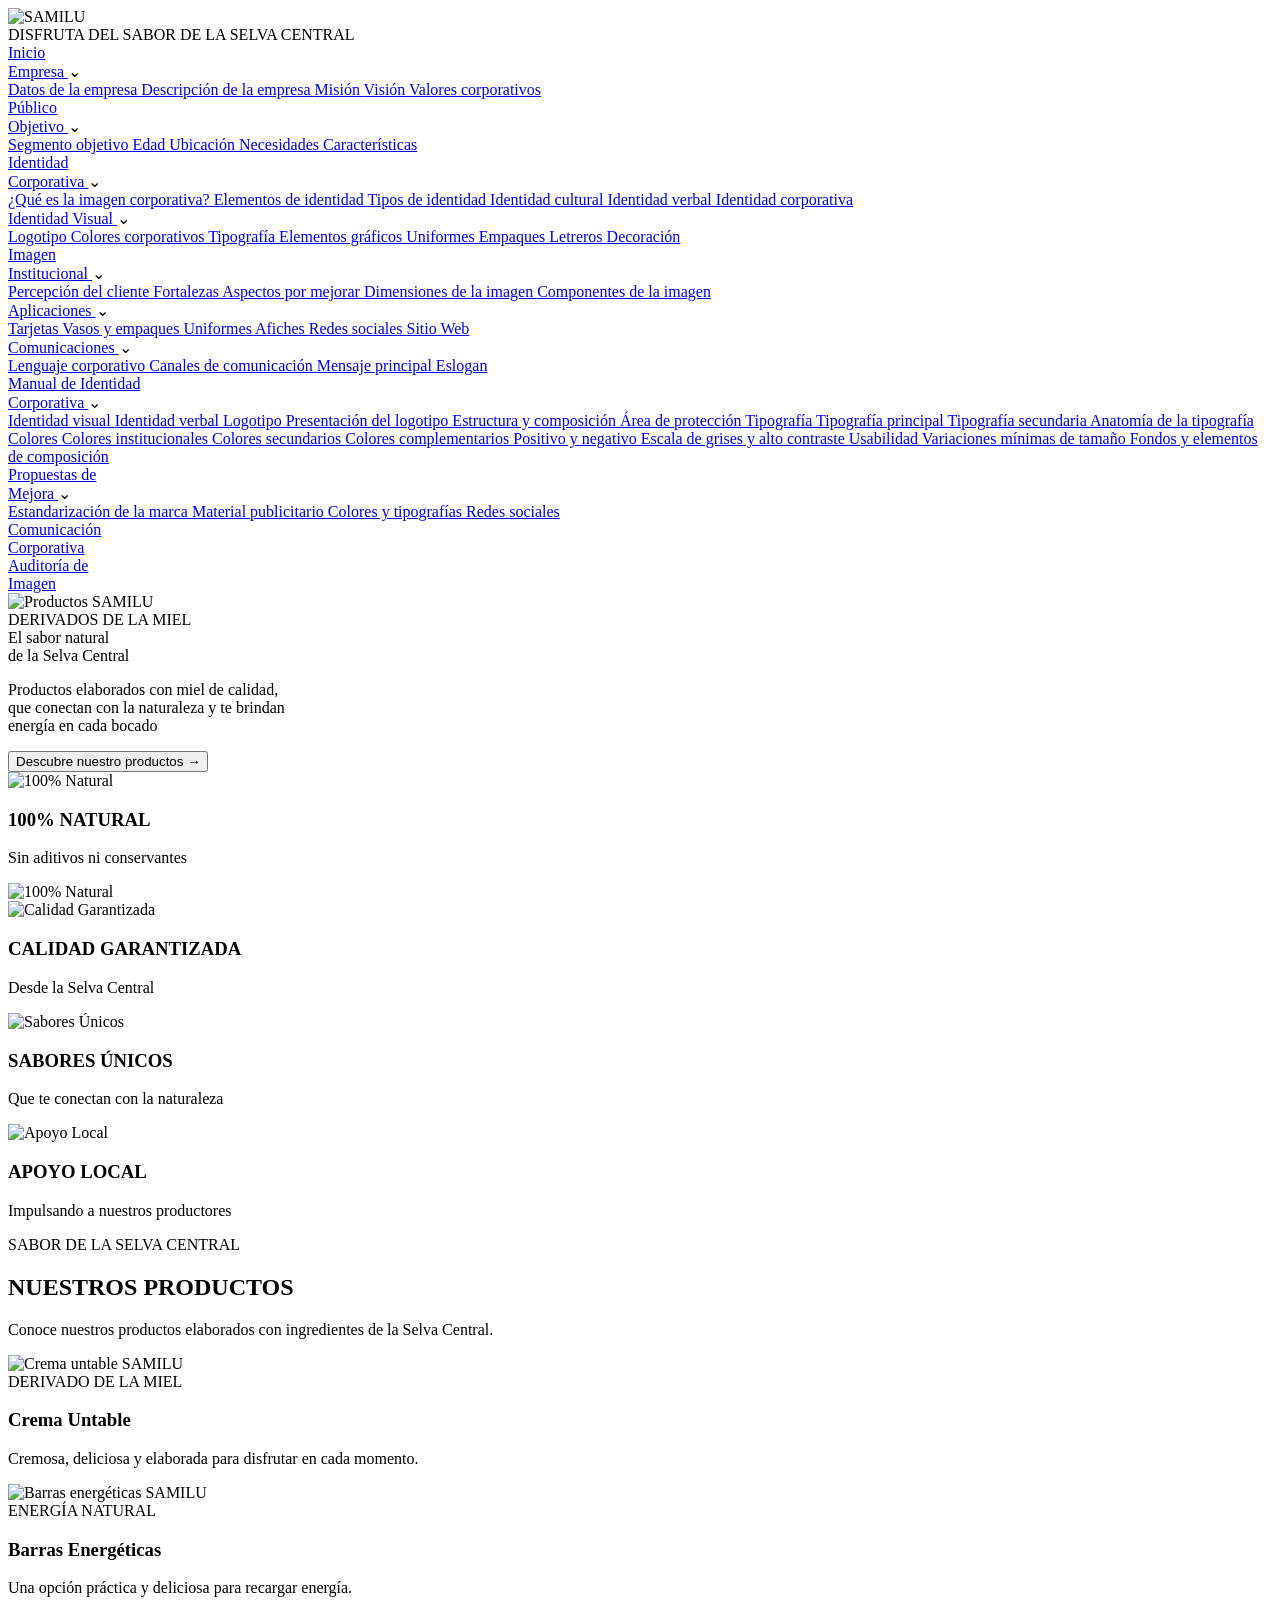
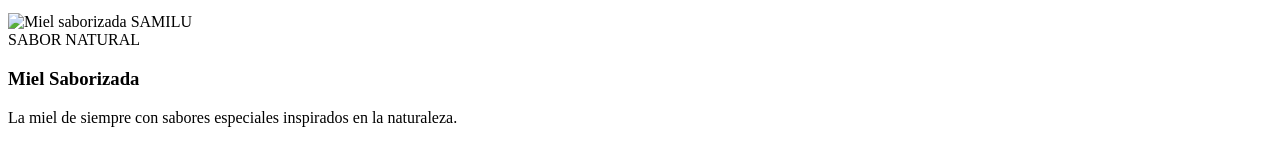
==== index.html @ 9a4c4e71 "Add files via upload" ====
<!DOCTYPE html>

<html lang="es">

<head>

    <meta charset="UTF-8">

    <meta name="viewport" content="width=device-width, initial-scale=1.0">

    <title>SAMILU</title>


    <!-- ==========================================
         GOOGLE FONTS
    =========================================== -->

    <link rel="preconnect" href="https://fonts.googleapis.com">

    <link rel="preconnect"
          href="https://fonts.gstatic.com"
          crossorigin>

    <!-- Tipografías SAMILU -->

    <link
        href="https://fonts.googleapis.com/css2?family=Fredoka:wght@400;500;600;700&family=Lilita+One&display=swap"
        rel="stylesheet"
    >


    <!-- ==========================================
         CSS
    =========================================== -->

    <link rel="stylesheet" href="estilos.css">

</head>


<body data-page="inicio">


    <!-- =================================================
         ENCABEZADO
    ================================================== -->

    <header class="header">

        <div class="header-logo">

            <img
                src="img/logo samilu.png"
                alt="SAMILU"
            >

        </div>


        <div class="header-title">

            DISFRUTA DEL SABOR DE LA SELVA CENTRAL

        </div>

    </header>



   <!-- =====================================================
     NAVBAR SAMILU — NAVEGACIÓN GLOBAL
===================================================== -->

<nav class="navbar">

    <!-- =========================
         INICIO
    ========================== -->
    <div class="nav-item" data-page="inicio">

        <a href="index.html" class="nav-link">
            Inicio
        </a>

    </div>


    <!-- =========================
         EMPRESA
    ========================== -->
    <div class="nav-item dropdown-item" data-page="empresa">

        <div class="nav-button">

            <a href="empresa.html" class="nav-link">
                Empresa
            </a>

            <span>⌄</span>

        </div>

        <div class="dropdown-menu">

            <a href="empresa.html#datos">
                Datos de la empresa
            </a>

            <a href="empresa.html#descripcion">
                Descripción de la empresa
            </a>

            <a href="empresa.html#mision">
                Misión
            </a>

            <a href="empresa.html#vision">
                Visión
            </a>

            <a href="empresa.html#valores">
                Valores corporativos
            </a>

        </div>

    </div>


    <!-- =========================
         PÚBLICO OBJETIVO
    ========================== -->
    <div class="nav-item dropdown-item" data-page="publico">

        <div class="nav-button">

            <a href="publico-objetivo.html" class="nav-link">
                Público<br>Objetivo
            </a>

            <span>⌄</span>

        </div>

        <div class="dropdown-menu">

            <a href="publico-objetivo.html#segmento">
                Segmento objetivo
            </a>

            <a href="publico-objetivo.html#edad">
                Edad
            </a>

            <a href="publico-objetivo.html#ubicacion">
                Ubicación
            </a>

            <a href="publico-objetivo.html#necesidades">
                Necesidades
            </a>

            <a href="publico-objetivo.html#caracteristicas">
                Características
            </a>

        </div>

    </div>


    <!-- =========================
         IDENTIDAD CORPORATIVA
    ========================== -->
    <div class="nav-item dropdown-item" data-page="corporativa">

        <div class="nav-button">

            <a href="identidad-corporativa.html" class="nav-link">
                Identidad<br>Corporativa
            </a>

            <span>⌄</span>

        </div>

        <div class="dropdown-menu">

            <a href="identidad-corporativa.html#imagen-corporativa">
                ¿Qué es la imagen corporativa?
            </a>

            <a href="identidad-corporativa.html#elementos-identidad">
                Elementos de identidad
            </a>

            <a href="identidad-corporativa.html#tipos-identidad">
                Tipos de identidad
            </a>

            <a href="identidad-corporativa.html#identidad-cultural">
                Identidad cultural
            </a>

            <a href="identidad-corporativa.html#identidad-verbal">
                Identidad verbal
            </a>

            <a href="identidad-corporativa.html#identidad-corporativa">
                Identidad corporativa
            </a>

        </div>

    </div>


    <!-- =========================
         IDENTIDAD VISUAL
    ========================== -->
    <div class="nav-item dropdown-item" data-page="visual">

        <div class="nav-button">

            <a href="identidad-visual.html" class="nav-link">
                Identidad Visual
            </a>

            <span>⌄</span>

        </div>

        <div class="dropdown-menu">

            <a href="identidad-visual.html#logotipo">
                Logotipo
            </a>

            <a href="identidad-visual.html#colores-corporativos">
                Colores corporativos
            </a>

            <a href="identidad-visual.html#tipografia">
                Tipografía
            </a>

            <a href="identidad-visual.html#elementos-graficos">
                Elementos gráficos
            </a>

            <a href="identidad-visual.html#uniformes">
                Uniformes
            </a>

            <a href="identidad-visual.html#empaques">
                Empaques
            </a>

            <a href="identidad-visual.html#letreros">
                Letreros
            </a>

            <a href="identidad-visual.html#decoracion">
                Decoración
            </a>

        </div>

    </div>


    <!-- =========================
         IMAGEN INSTITUCIONAL
    ========================== -->
    <div class="nav-item dropdown-item" data-page="imagen">

        <div class="nav-button">

            <a href="imagen-institucional.html" class="nav-link">
                Imagen<br>Institucional
            </a>

            <span>⌄</span>

        </div>

        <div class="dropdown-menu">

            <a href="imagen-institucional.html#percepcion-cliente">
                Percepción del cliente
            </a>

            <a href="imagen-institucional.html#fortalezas">
                Fortalezas
            </a>

            <a href="imagen-institucional.html#aspectos-mejorar">
                Aspectos por mejorar
            </a>

            <a href="imagen-institucional.html#dimensiones-imagen">
                Dimensiones de la imagen
            </a>

            <a href="imagen-institucional.html#componentes-imagen">
                Componentes de la imagen
            </a>

        </div>

    </div>


    <!-- =========================
         APLICACIONES
    ========================== -->
    <div class="nav-item dropdown-item" data-page="aplicaciones">

        <div class="nav-button">

            <a href="aplicaciones.html" class="nav-link">
                Aplicaciones
            </a>

            <span>⌄</span>

        </div>

        <div class="dropdown-menu">

            <a href="aplicaciones.html#tarjetas">
                Tarjetas
            </a>

            <a href="aplicaciones.html#vasos-empaques">
                Vasos y empaques
            </a>

            <a href="aplicaciones.html#uniformes">
                Uniformes
            </a>

            <a href="aplicaciones.html#afiches">
                Afiches
            </a>

            <a href="aplicaciones.html#redes-sociales">
                Redes sociales
            </a>

            <a href="aplicaciones.html#sitio-web">
                Sitio Web
            </a>

        </div>

    </div>


    <!-- =========================
         COMUNICACIONES
    ========================== -->
    <div class="nav-item dropdown-item" data-page="comunicacion">

        <div class="nav-button">

            <a href="comunicaciones.html" class="nav-link">
                Comunicaciones
            </a>

            <span>⌄</span>

        </div>

        <div class="dropdown-menu">

            <a href="comunicaciones.html#lenguaje-corporativo">
                Lenguaje corporativo
            </a>

            <a href="comunicaciones.html#canales-comunicacion">
                Canales de comunicación
            </a>

            <a href="comunicaciones.html#mensaje-principal">
                Mensaje principal
            </a>

            <a href="comunicaciones.html#eslogan">
                Eslogan
            </a>

        </div>

    </div>


    <!-- =========================
         MANUAL DE IDENTIDAD
    ========================== -->
    <div class="nav-item dropdown-item" data-page="manual">

        <div class="nav-button">

            <a href="manual-identidad.html" class="nav-link">
                Manual de Identidad<br>Corporativa
            </a>

            <span>⌄</span>

        </div>

        <div class="dropdown-menu">

            <a href="manual-identidad.html#identidad-visual">
                Identidad visual
            </a>

            <a href="manual-identidad.html#identidad-verbal">
                Identidad verbal
            </a>

            <a href="manual-identidad.html#logotipo">
                Logotipo
            </a>

            <a href="manual-identidad.html#presentacion-logotipo">
                Presentación del logotipo
            </a>

            <a href="manual-identidad.html#estructura-composicion">
                Estructura y composición
            </a>

            <a href="manual-identidad.html#area-proteccion">
                Área de protección
            </a>

            <a href="manual-identidad.html#tipografia">
                Tipografía
            </a>

            <a href="manual-identidad.html#tipografia-principal">
                Tipografía principal
            </a>

            <a href="manual-identidad.html#tipografia-secundaria">
                Tipografía secundaria
            </a>

            <a href="manual-identidad.html#anatomia-tipografia">
                Anatomía de la tipografía
            </a>

            <a href="manual-identidad.html#colores">
                Colores
            </a>

            <a href="manual-identidad.html#colores-institucionales">
                Colores institucionales
            </a>

            <a href="manual-identidad.html#colores-secundarios">
                Colores secundarios
            </a>

            <a href="manual-identidad.html#colores-complementarios">
                Colores complementarios
            </a>

            <a href="manual-identidad.html#positivo-negativo">
                Positivo y negativo
            </a>

            <a href="manual-identidad.html#escala-grises">
                Escala de grises y alto contraste
            </a>

            <a href="manual-identidad.html#usabilidad">
                Usabilidad
            </a>

            <a href="manual-identidad.html#variaciones-tamano">
                Variaciones mínimas de tamaño
            </a>

            <a href="manual-identidad.html#fondos-composicion">
                Fondos y elementos de composición
            </a>

        </div>

    </div>


    <!-- =========================
         PROPUESTAS DE MEJORA
    ========================== -->
    <div class="nav-item dropdown-item" data-page="propuestas">

        <div class="nav-button">

            <a href="propuestas-mejora.html" class="nav-link">
                Propuestas de<br>Mejora
            </a>

            <span>⌄</span>

        </div>

        <div class="dropdown-menu">

            <a href="propuestas-mejora.html#estandarizacion">
                Estandarización de la marca
            </a>

            <a href="propuestas-mejora.html#material-publicitario">
                Material publicitario
            </a>

            <a href="propuestas-mejora.html#colores-tipografias">
                Colores y tipografías
            </a>

            <a href="propuestas-mejora.html#redes-sociales">
                Redes sociales
            </a>

        </div>

    </div>
     <!-- NUEVO MENÚ DIRECTO: SIN SUBMENÚ -->
        <div class="nav-item" data-page="comunicacion">
            <a href="comunicación corporativa.html" class="nav-link">Comunicación<br>Corporativa</a>
        </div>

<!-- AUDITORÍA DE IMAGEN -->
<div class="nav-item" data-page="auditoria">
    <a href="auditoria-imagen.html" class="nav-link">
        Auditoría de<br>Imagen
    </a>
</div>

</nav>


    <!-- =================================================
         CONTENIDO PRINCIPAL
    ================================================== -->

    <main>


        <!-- =================================================
             HERO
        ================================================== -->

        <section class="hero">


            <!-- IMAGEN PRINCIPAL -->

            <img
                src="img/hero samilu.png"
                alt="Productos SAMILU"
                class="hero-image"
            >


            <!-- CONTENIDO -->

            <div class="hero-content">


                <!-- TÍTULO PEQUEÑO -->

                <div class="hero-small-title">
                    DERIVADOS DE LA MIEL
                </div>


                <!-- TÍTULO PRINCIPAL -->

                <div class="hero-title">

                    <div class="title-brown">
                        El sabor natural
                    </div>

                    <div class="title-orange">
                        de la Selva Central
                    </div>

                </div>


                <!-- DESCRIPCIÓN -->

                <p class="hero-description">

                    Productos elaborados con miel de calidad,<br>

                    que conectan con la naturaleza y te brindan<br>

                    energía en cada bocado

                </p>


                <!-- BOTÓN -->

                <button
                    class="hero-button"
                    type="button"
                >

                    <span class="button-text">
                        Descubre nuestro productos
                    </span>

                    <span class="button-arrow">
                        →
                    </span>

                </button>


            </div>

        </section>



        <!-- =================================================
             BENEFICIOS — TARJETAS DE DOBLE CARA
        ================================================== -->

        <section class="benefits">


            <!-- =========================================
                 100% NATURAL
            ========================================== -->

            <div
                class="benefit"
                tabindex="0"
                role="button"
                aria-label="Voltear tarjeta 100% Natural"
            >

                <div class="benefit-inner">


                    <!-- CARA DELANTERA -->

                    <div class="benefit-front">

                        <img
                            src="img/icono 1.png"
                            alt="100% Natural"
                        >

                        <h3>
                            100% NATURAL
                        </h3>

                        <p>
                            Sin aditivos ni conservantes
                        </p>

                    </div>


                    <!-- CARA TRASERA -->

                    <div class="benefit-back">

                        <div class="benefit-image-placeholder">

                            <img
                                src="img/hero samilu.png"
                                alt="100% Natural"
                            >

                        </div>

                    </div>


                </div>

            </div>



            <!-- =========================================
                 CALIDAD GARANTIZADA
            ========================================== -->

            <div
                class="benefit"
                tabindex="0"
                role="button"
                aria-label="Voltear tarjeta Calidad Garantizada"
            >

                <div class="benefit-inner">


                    <!-- CARA DELANTERA -->

                    <div class="benefit-front">

                        <img
                            src="img/icono 2.png"
                            alt="Calidad Garantizada"
                        >

                        <h3>
                            CALIDAD GARANTIZADA
                        </h3>

                        <p>
                            Desde la Selva Central
                        </p>

                    </div>


                    <!-- CARA TRASERA -->

                    <div class="benefit-back">

                        <div class="benefit-image-placeholder">

                            <!-- Aquí irá la imagen -->

                        </div>

                    </div>


                </div>

            </div>



            <!-- =========================================
                 SABORES ÚNICOS
            ========================================== -->

            <div
                class="benefit"
                tabindex="0"
                role="button"
                aria-label="Voltear tarjeta Sabores Únicos"
            >

                <div class="benefit-inner">


                    <!-- CARA DELANTERA -->

                    <div class="benefit-front">

                        <img
                            src="img/icono 3.png"
                            alt="Sabores Únicos"
                        >

                        <h3>
                            SABORES ÚNICOS
                        </h3>

                        <p>
                            Que te conectan con la naturaleza
                        </p>

                    </div>


                    <!-- CARA TRASERA -->

                    <div class="benefit-back">

                        <div class="benefit-image-placeholder">

                            <!-- Aquí irá la imagen -->

                        </div>

                    </div>


                </div>

            </div>



            <!-- =========================================
                 APOYO LOCAL
            ========================================== -->

            <div
                class="benefit"
                tabindex="0"
                role="button"
                aria-label="Voltear tarjeta Apoyo Local"
            >

                <div class="benefit-inner">


                    <!-- CARA DELANTERA -->

                    <div class="benefit-front">

                        <img
                            src="img/icono 4.png"
                            alt="Apoyo Local"
                        >

                        <h3>
                            APOYO LOCAL
                        </h3>

                        <p>
                            Impulsando a nuestros productores
                        </p>

                    </div>


                    <!-- CARA TRASERA -->

                    <div class="benefit-back">

                        <div class="benefit-image-placeholder">

                            <!-- Aquí irá la imagen -->

                        </div>

                    </div>


                </div>

            </div>


        </section>


    </main>



    <!-- =================================================
         NUESTROS PRODUCTOS
    ================================================== -->

    <section
        id="productos"
        class="productos"
    >

        <div class="productos-header">

            <span class="productos-etiqueta">
                SABOR DE LA SELVA CENTRAL
            </span>

            <h2>
                NUESTROS PRODUCTOS
            </h2>

            <p>
                Conoce nuestros productos elaborados con
                ingredientes de la Selva Central.
            </p>

        </div>



        <!-- TARJETAS DE PRODUCTOS -->

        <div class="productos-grid">


            <!-- =========================================
                 PRODUCTO 1
            ========================================== -->

            <article class="producto-card">

                <div class="producto-imagen">

                    <img
                        src="img/crema untable.jpeg"
                        alt="Crema untable SAMILU"
                    >

                </div>


                <div class="producto-info">

                    <span class="producto-categoria">
                        DERIVADO DE LA MIEL
                    </span>

                    <h3>
                        Crema Untable
                    </h3>

                    <p>
                        Cremosa, deliciosa y elaborada
                        para disfrutar en cada momento.
                    </p>

                </div>

            </article>



            <!-- =========================================
                 PRODUCTO 2
            ========================================== -->

            <article class="producto-card">

                <div class="producto-imagen">

                    <img
                        src="img/barra.jpeg"
                        alt="Barras energéticas SAMILU"
                    >

                </div>


                <div class="producto-info">

                    <span class="producto-categoria">
                        ENERGÍA NATURAL
                    </span>

                    <h3>
                        Barras Energéticas
                    </h3>

                    <p>
                        Una opción práctica y deliciosa
                        para recargar energía.
                    </p>

                </div>

            </article>



            <!-- =========================================
                 PRODUCTO 3
            ========================================== -->

            <article class="producto-card">

                <div class="producto-imagen">

                    <img
                        src="img/miel saborizada.jpeg"
                        alt="Miel saborizada SAMILU"
                    >

                </div>


                <div class="producto-info">

                    <span class="producto-categoria">
                        SABOR NATURAL
                    </span>

                    <h3>
                        Miel Saborizada
                    </h3>

                    <p>
                        La miel de siempre con sabores
                        especiales inspirados en la naturaleza.
                    </p>

                </div>

            </article>


        </div>

    </section>



    <!-- =================================================
         JAVASCRIPT
    ================================================== -->

    <script src="scrip.js"></script>


</body>

</html>
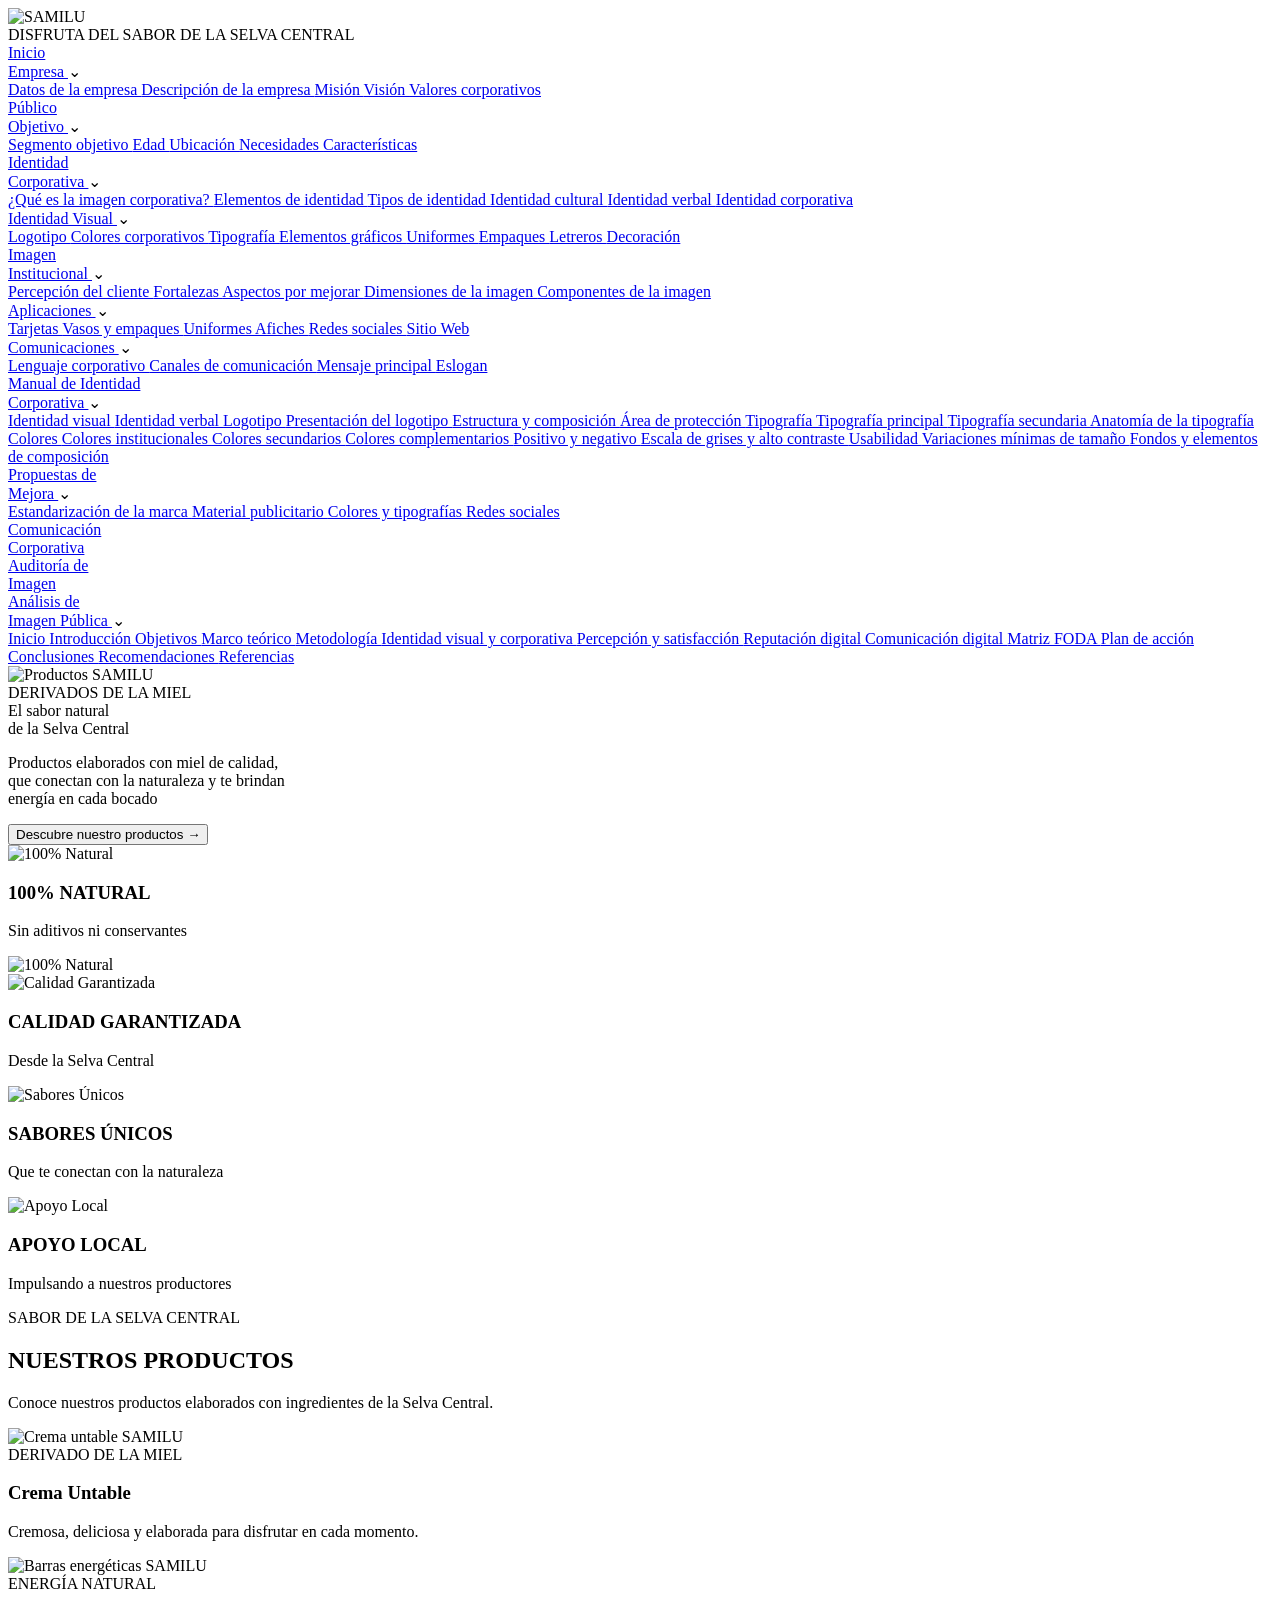
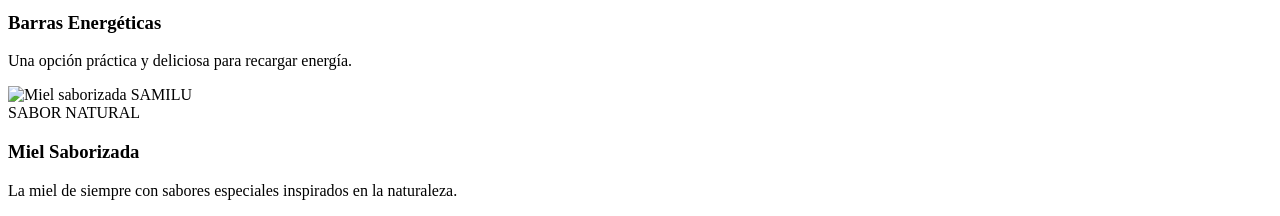
==== commit 80f8cb17: "Add files via upload" ====
--- a/index.html
+++ b/index.html
@@ -541,6 +541,84 @@
     </a>
 </div>
 
+<!-- =========================
+     ANÁLISIS DE IMAGEN PÚBLICA
+========================== -->
+<div class="nav-item dropdown-item" data-page="analisis-imagen">
+
+    <div class="nav-button">
+
+        <a href="analisis-imagen.html" class="nav-link">
+            Análisis de<br>Imagen Pública
+        </a>
+
+        <span>⌄</span>
+
+    </div>
+
+    <div class="dropdown-menu">
+
+        <a href="analisis-imagen.html#inicio">
+            Inicio
+        </a>
+
+        <a href="analisis-imagen.html#contexto">
+            Introducción
+        </a>
+
+        <a href="analisis-imagen.html#objetivos">
+            Objetivos
+        </a>
+
+        <a href="analisis-imagen.html#marco">
+            Marco teórico
+        </a>
+
+        <a href="analisis-imagen.html#metodologia">
+            Metodología
+        </a>
+
+        <a href="analisis-imagen.html#identidad">
+            Identidad visual y corporativa
+        </a>
+
+        <a href="analisis-imagen.html#encuesta">
+            Percepción y satisfacción
+        </a>
+
+        <a href="analisis-imagen.html#reputacion">
+            Reputación digital
+        </a>
+
+        <a href="analisis-imagen.html#comunicacion">
+            Comunicación digital
+        </a>
+
+        <a href="analisis-imagen.html#foda">
+            Matriz FODA
+        </a>
+
+        <a href="analisis-imagen.html#plan">
+            Plan de acción
+        </a>
+
+        <a href="analisis-imagen.html#conclusiones">
+            Conclusiones
+        </a>
+
+        <a href="analisis-imagen.html#recomendaciones">
+            Recomendaciones
+        </a>
+
+        <a href="analisis-imagen.html#referencias">
+            Referencias
+        </a>
+
+    </div>
+
+</div>
+
+
 </nav>
 
 
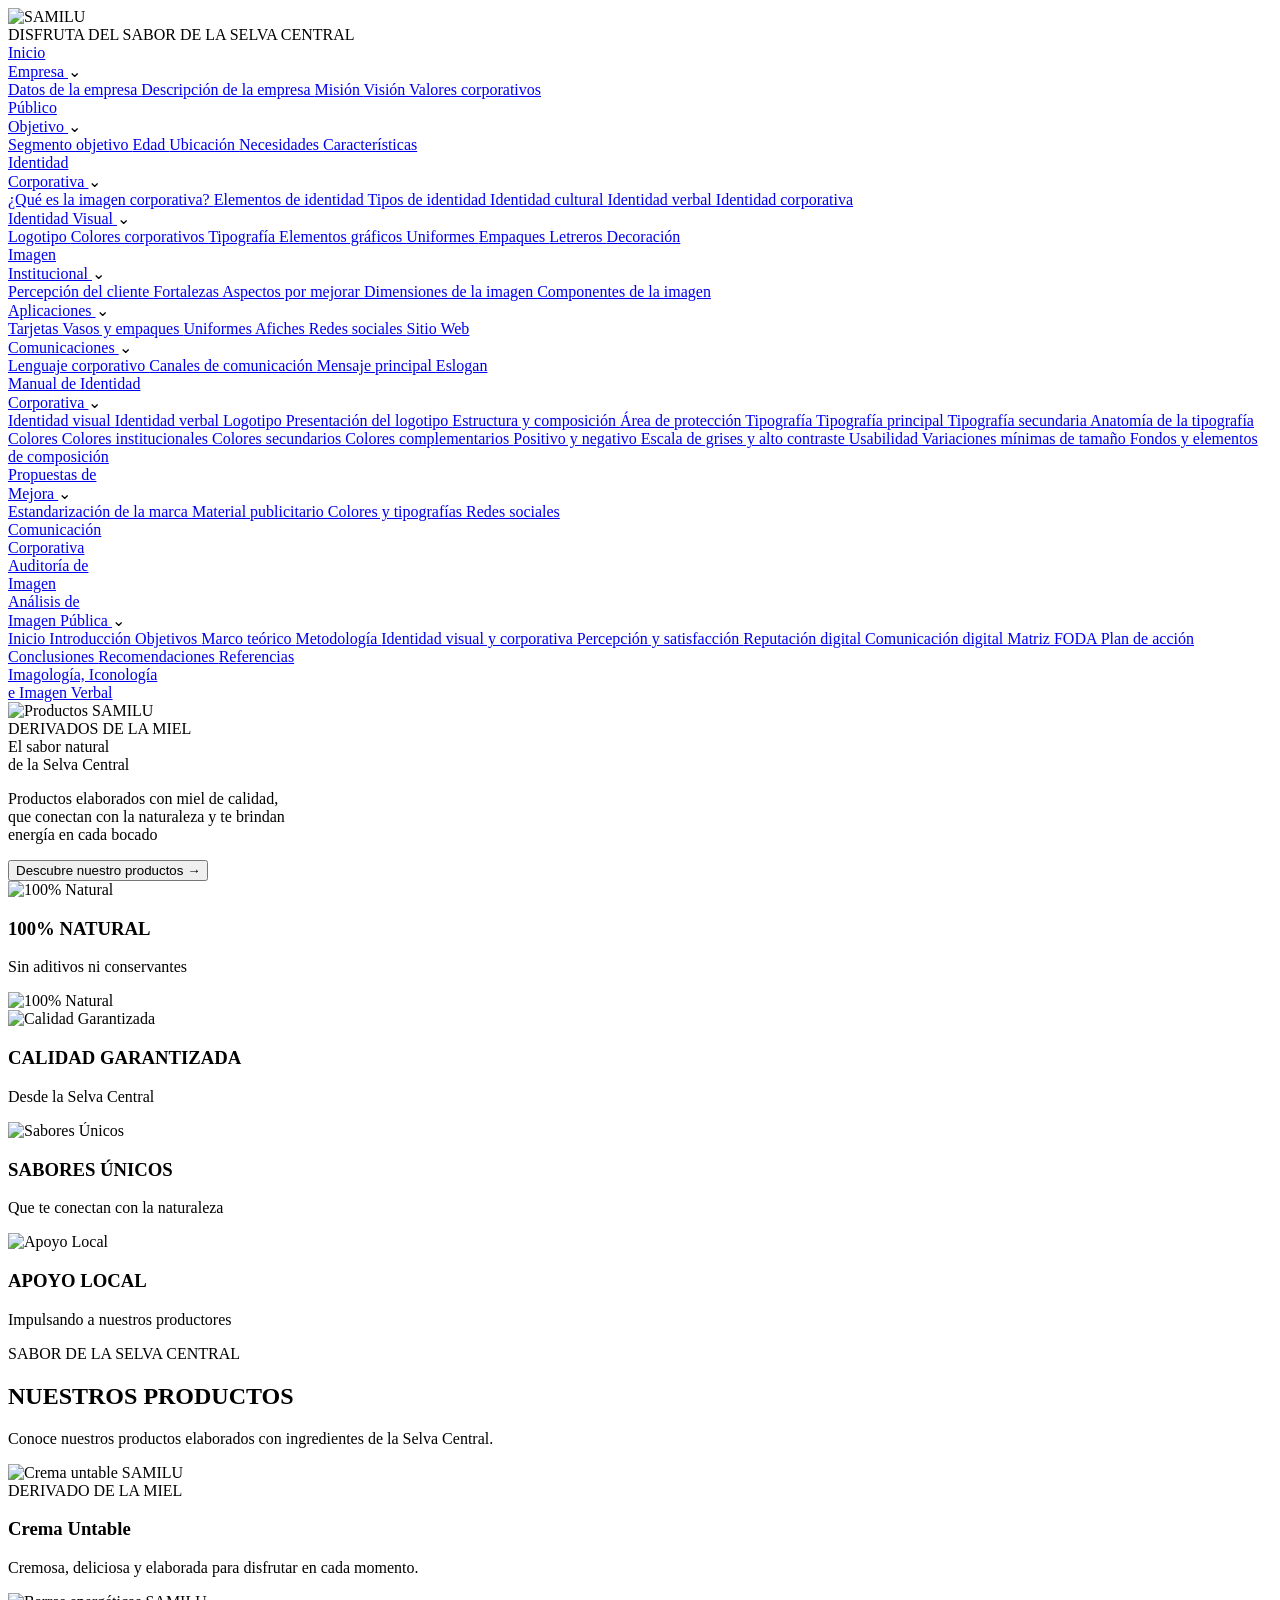
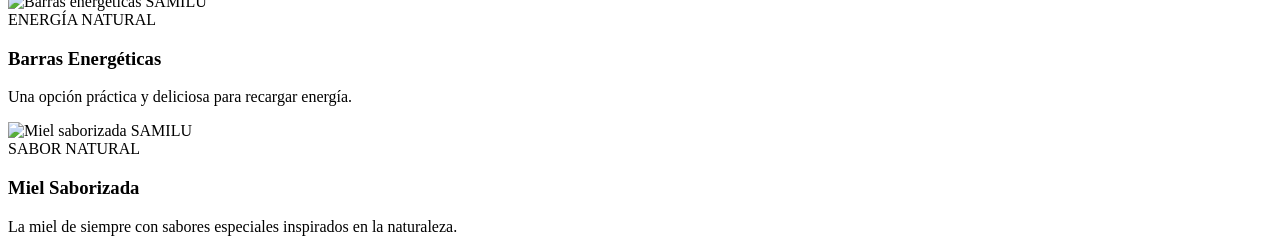
==== commit a72de2c4: "Add files via upload" ====
--- a/index.html
+++ b/index.html
@@ -617,7 +617,12 @@
     </div>
 
 </div>
-
+ <!-- 14. IMAGOLOGÍA, ICONOLOGÍA E IMAGEN VERBAL -->
+    <div class="nav-item" data-page="imagologia">
+        <a href="imagologia-iconologia-imagen-verbal.html" class="nav-link">
+            Imagología, Iconología<br>e Imagen Verbal
+        </a>
+    </div>
 
 </nav>
 
